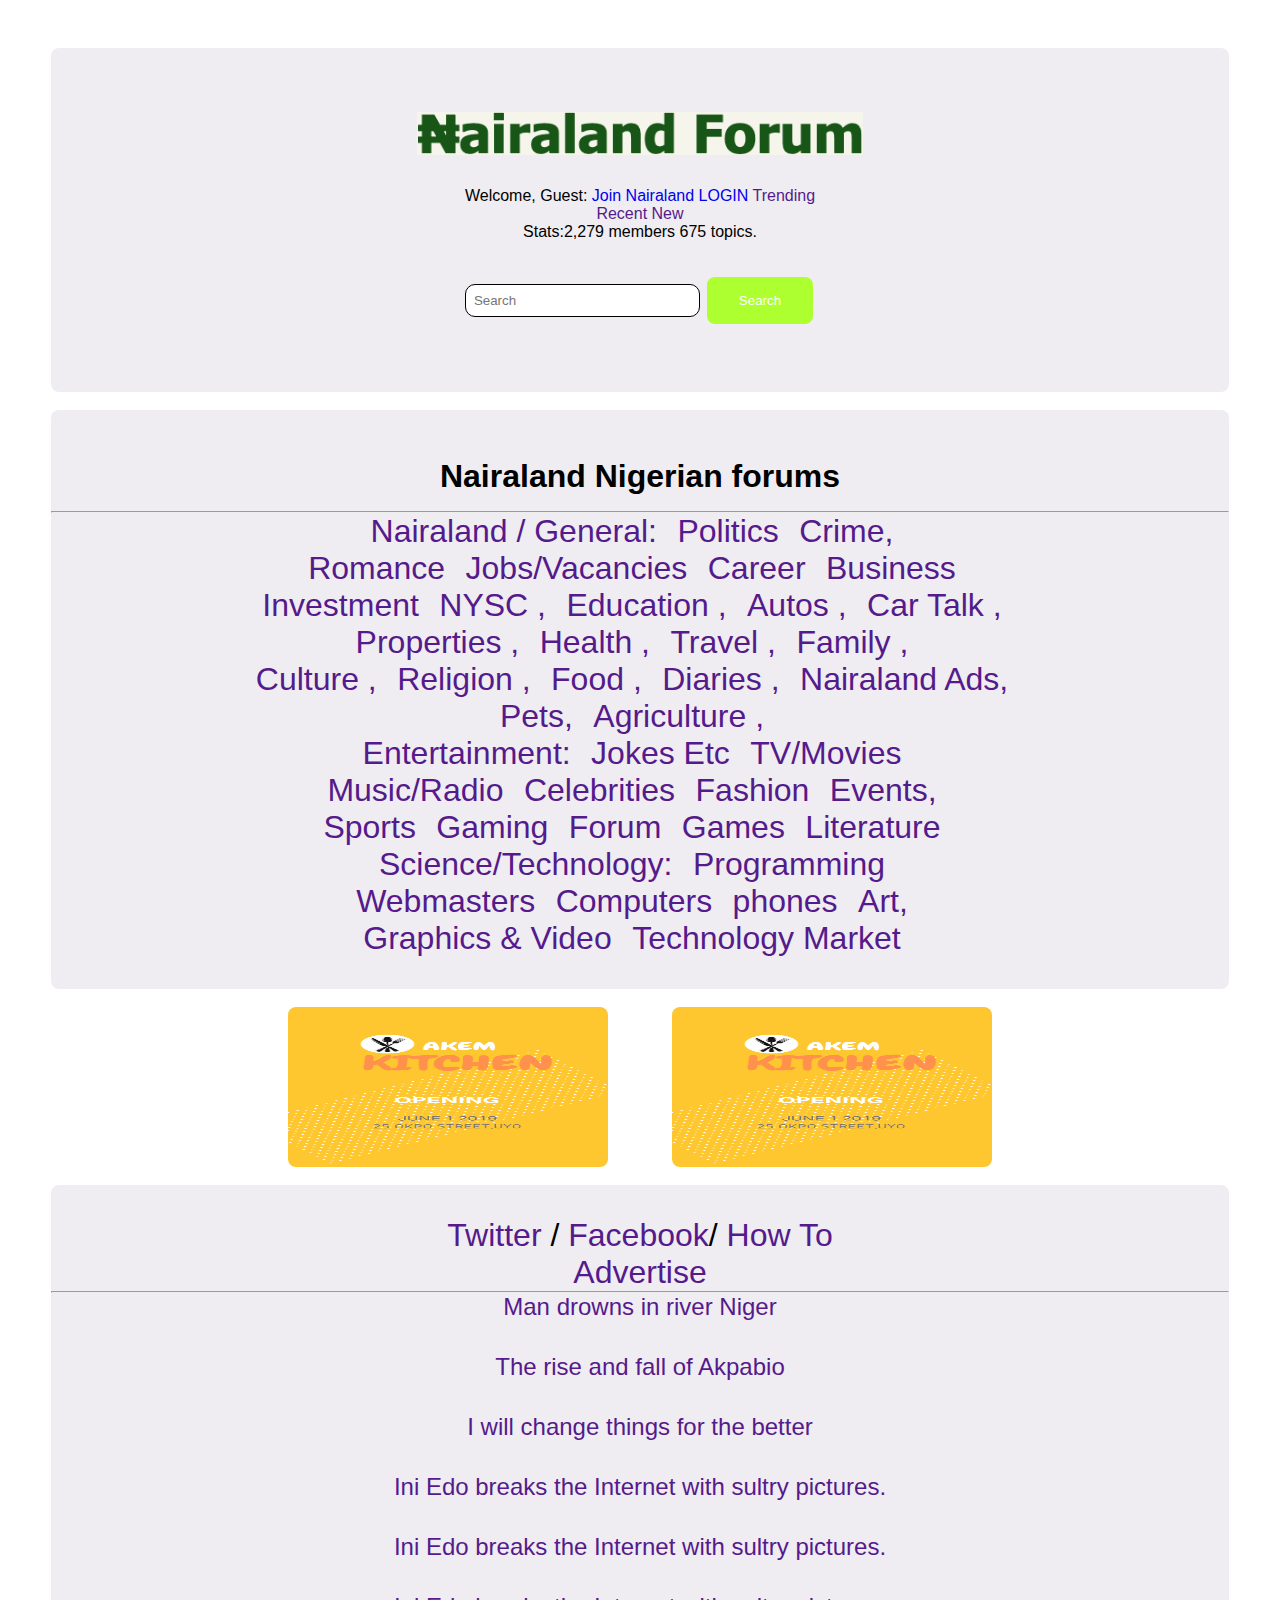
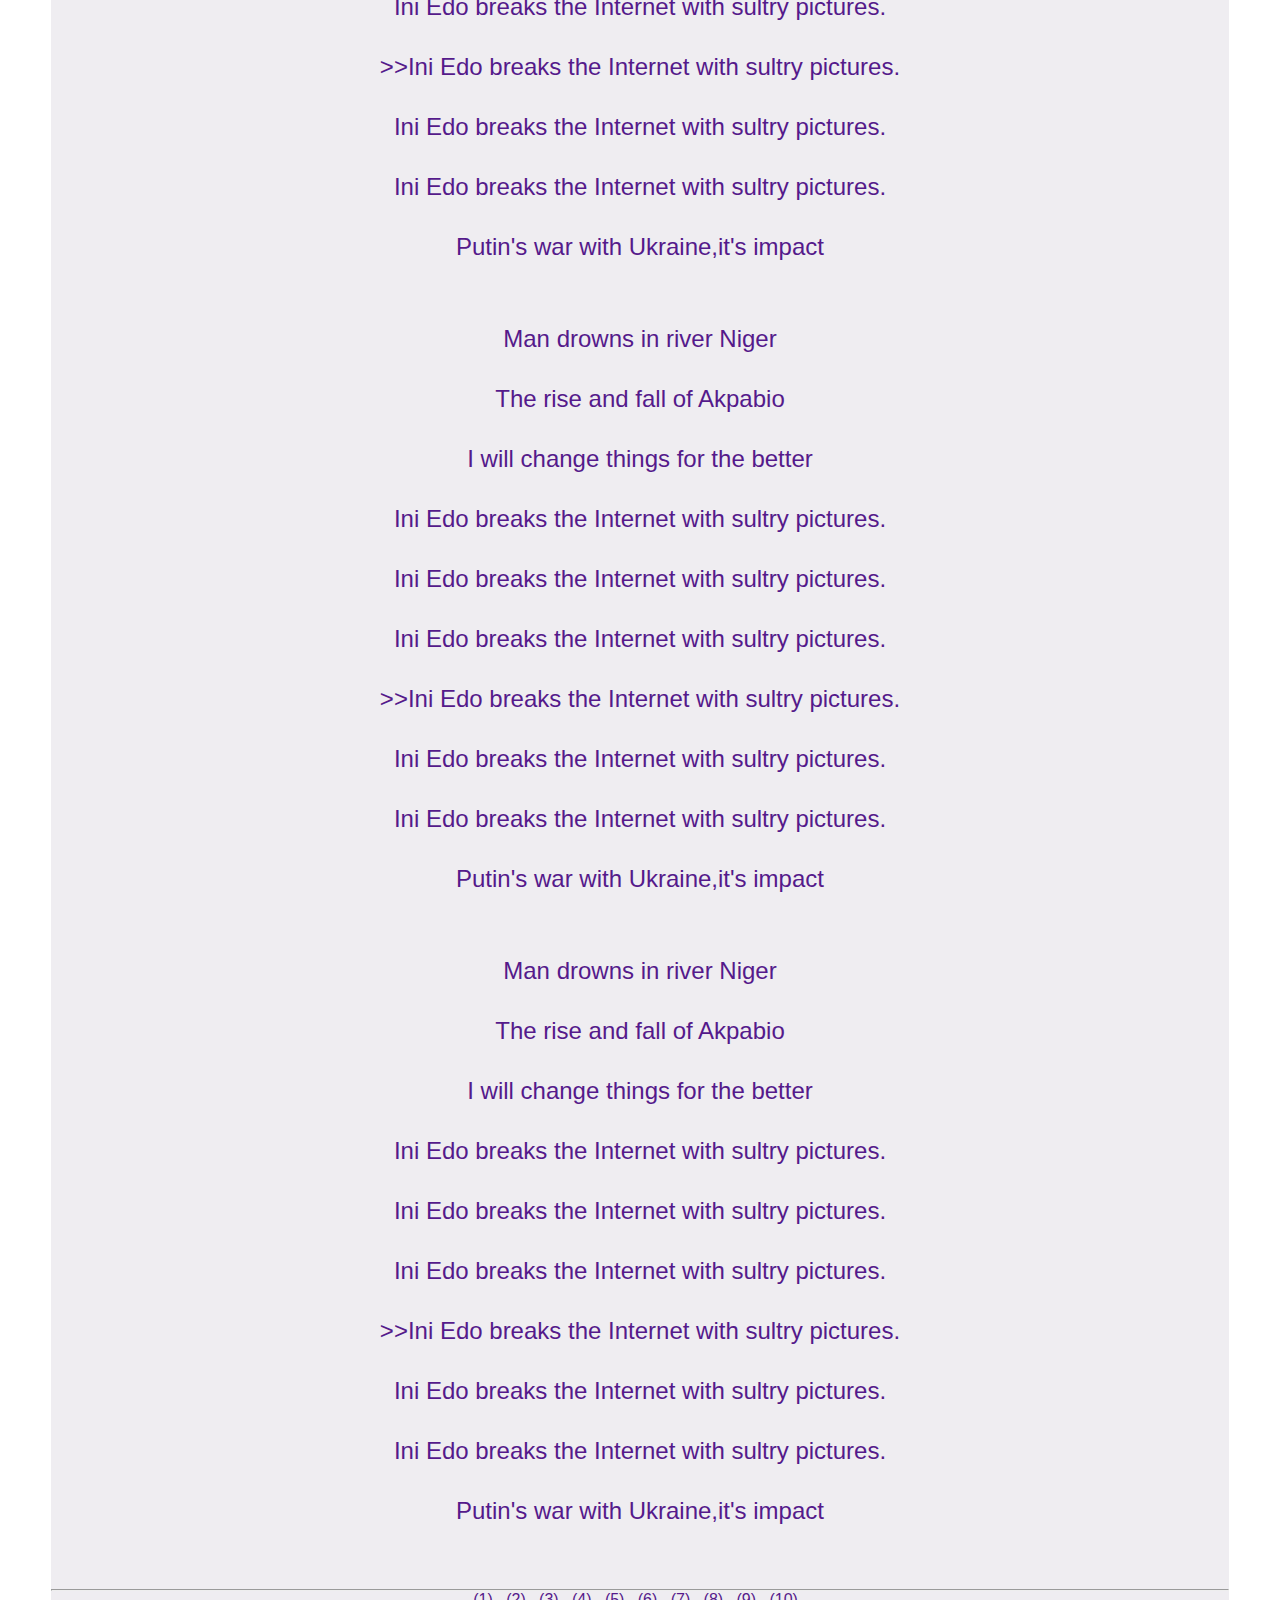
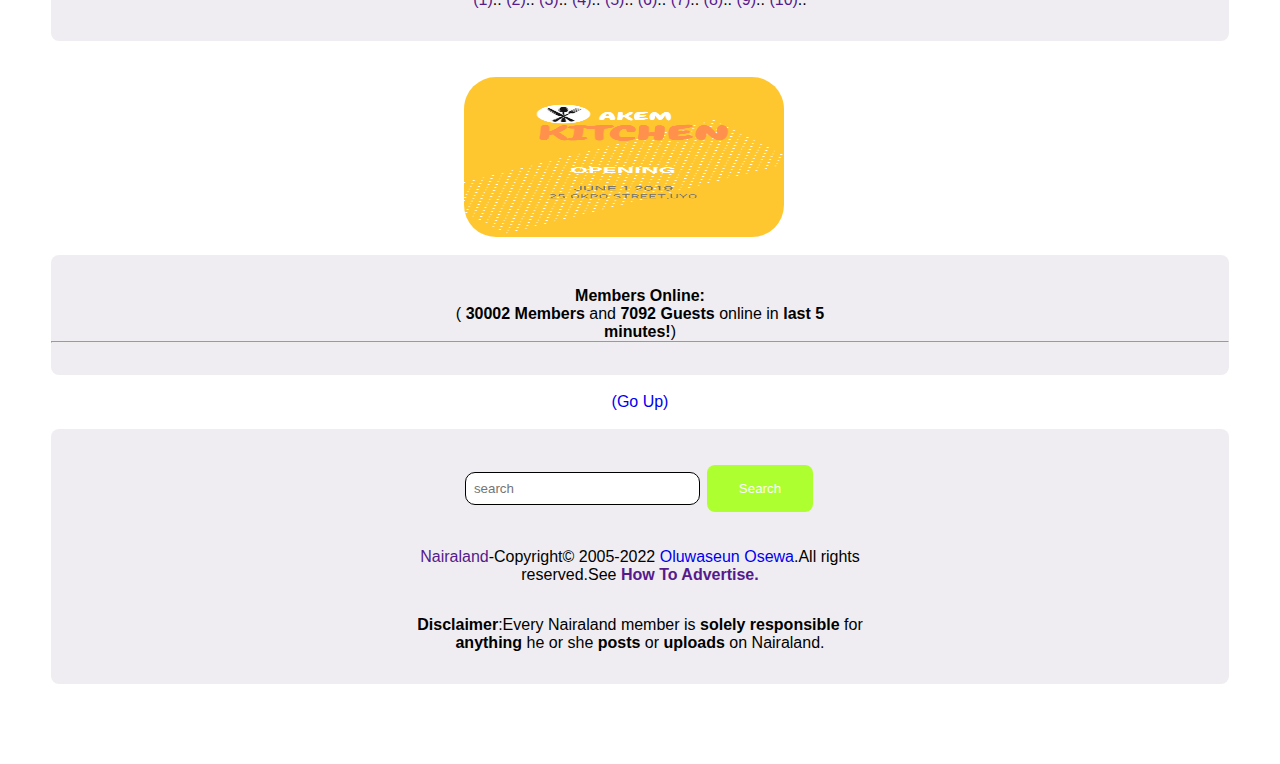
==== index.html @ e677668f "First publish" ====
<!doctype.html />
<html>

</html>

<head>
	<meta charset="utf-8" />
	<title>Nairaland</title>
	<link rel="stylesheet" href="css/nairaland.css" />
</head>

<body>
	<div id="main-div">
		<div class="flex-header">

			<div class="heading">
				<section class="logo-box">
					<a href="">
						<img src="image/logo1.png" alt="logo" class="logo">
					</a>
				</section>
				<p>
					<span>Welcome,</span>
					<span> Guest:</span>
					<span>
						<a href="joinnairaland.html">Join Nairaland</a>
					</span>
					<span>
						<a href="nairalandlogin.html">LOGIN</a>
					</span>
					<span>
						<a href=""> Trending</a>
					</span>
				</p>
				<p class="header-span">
					<span>
						<a href="">Recent</a>
					</span>
					<span>
						<a href="">New</a>
					</span>
				</p>

				<p>
					<span>Stats:</span>2,279 members 675 topics.

				</p>
				<div class="clocktime">

				</div>
				<section class="search-container">
					<form action="" method="Get">
						<input type="search" placeholder="Search" class="search-bar" />
						<a href="">
							<button class="search-btn">Search</button>
						</a>
					</form>
				</section>
			</div>
		</div>
		<br />
		<div class="flex2">
			<h1>Nairaland Nigerian forums</h1>
			<hr>
			<div class="board">

				<ul>
					<div>
						<li>
							<a href="">Nairaland / General:</a>
						</li>
						<li>
							<a href="">Politics </a>
						</li>
						<li>
							<a href="">Crime,</a>
						</li>

					</div>

					<div>
						<li>
							<a href="">Romance</a>
						</li>

						<li>
							<a href="">Jobs/Vacancies</a>
						</li>
						<li>
							<a href="">Career</a>
						</li>
						<li>
							<a href="">Business</a>
						</li>
					</div>
					<div>
						<li>
							<a href="">Investment</a>
						</li>
						<li>
							<a href="">NYSC ,</a>
						</li>
						<li>
							<a href="">Education ,</a>
						</li>
						<li>
							<a href="">Autos ,</a>
						</li>
						<li>
							<a href="">Car Talk ,</a>
						</li>
					</div>
					<div>
						<li>
							<a href="">Properties ,</a>
						</li>
						<li>
							<a href="">Health ,</a>
						</li>
						<li>
							<a href="">Travel ,</a>
						</li>
						<li>
							<a href="">Family ,</a>
						</li>
					</div>
					<div>
						<li>
							<a href="">Culture ,</a>
						</li>
						<li>
							<a href="">Religion ,</a>
						</li>
						<li>
							<a href="">Food ,</a>
						</li>
						<li>
							<a href="">Diaries ,</a>
						</li>
						<li>
							<a href="">Nairaland Ads, </a>
						</li>
					</div>
					<div>
						<li>
							<a href="">Pets, </a>
						</li>
						<li>
							<a href="">Agriculture ,</a>
						</li>
					</div>
					<span class="b-shadow"></span>
					<div>
						<li>
							<a href="">Entertainment:</a>
						</li>
						<li>
							<a href="">Jokes Etc</a>
						</li>
						<li>
							<a href="">TV/Movies</a>
						</li>

					</div>
					<div>
						<li>

							<a href="">Music/Radio</a>
						</li>
						<li>
							<a href="">Celebrities</a>
						</li>
						<li>
							<a href="">Fashion</a>
						</li>
						<li>
							<a href="">Events,</a>
						</li>
					</div>
					<div>
						<li>
							<a href="">Sports</a>
						</li>
						<li>
							<a href="">Gaming</a>
						</li>
						<li>
							<a href="">Forum</a>
						</li>
						<li>
							<a href="">Games</a>
						</li>
						<li>
							<a href="">Literature</a>
						</li>
					</div>
					<span class="b-shadow"></span>
					<div>
						<li>
							<a href="">Science/Technology:</a>
						</li>
						<li>
							<a href="">Programming</a>
						</li>
					</div>
					<div>
						<li>
							<a href="">Webmasters</a>
						</li>
						<li>
							<a href="">Computers</a>
						</li>
						<li>
							<a href="">phones</a>
						</li>
						<li>
							<a href="">Art,</a>
						</li>
					</div>
					<div>
						<li>
							<a href="">Graphics & Video</a>
						</li>
						<li>
							<a href="">Technology Market</a>
						</li>
					</div>

				</ul>
			</div>
		</div>
		<br />
		<div class="flex3">
			<a href="">
				<img src="image/akem.png" alt="akem" class="ad-1" />
			</a>
			<a href="">
				<img src="image/akem.png" alt="akem" class="ad-2" />
			</a>

		</div>
		<br>

		<div class="flex4">
			<p>
				<a href="">Twitter</a> /
				<a href="">Facebook</a>/
				<a href="">How To
					<br /> Advertise</a>
			</p>
			<hr>
			<div class="trending-topics">
				<ul class="topic-list">
					<li class="frontpage-item">
						<a href="">Man drowns in river Niger
						</a>
					</li>
					<li class="frontpage-item">
						<a href="">The rise and fall of Akpabio
						</a>
					</li>
					<li class="frontpage-item">
						<a href="">I will change things for the better
						</a>
					</li>
					<li class="frontpage-item">
						<a href="">Ini Edo breaks the Internet with sultry pictures.
						</a>
					</li>
					<li class="frontpage-item">
						<a href="">Ini Edo breaks the Internet with sultry pictures.
						</a>
					</li>
					<li class="frontpage-item">
						<a href="">Ini Edo breaks the Internet with sultry pictures.
						</a>
					</li>
					<li class="frontpage-item">
						<a href="">>>Ini Edo breaks the Internet with sultry pictures.
						</a>
					</li>
					<li class="frontpage-item">
						<a href="">Ini Edo breaks the Internet with sultry pictures.
						</a>
					</li>
					<li class="frontpage-item">
						<a href="">Ini Edo breaks the Internet with sultry pictures.
						</a>
					</li>
					<li class="frontpage-item">
						<a href="">Putin's war with Ukraine,it's impact</a>
					</li>
					<li class="frontpage-item">
						<a href=""></a>
					</li>
					<li class="frontpage-item">
						<a href="">Man drowns in river Niger
						</a>
					</li>
					<li class="frontpage-item">
						<a href="">The rise and fall of Akpabio
						</a>
					</li>
					<li class="frontpage-item">
						<a href="">I will change things for the better
						</a>
					</li>
					<li class="frontpage-item">
						<a href="">Ini Edo breaks the Internet with sultry pictures.
						</a>
					</li>
					<li class="frontpage-item">
						<a href="">Ini Edo breaks the Internet with sultry pictures.
						</a>
					</li>
					<li class="frontpage-item">
						<a href="">Ini Edo breaks the Internet with sultry pictures.
						</a>
					</li>
					<li class="frontpage-item">
						<a href="">>>Ini Edo breaks the Internet with sultry pictures.
						</a>
					</li>
					<li class="frontpage-item">
						<a href="">Ini Edo breaks the Internet with sultry pictures.
						</a>
					</li>
					<li class="frontpage-item">
						<a href="">Ini Edo breaks the Internet with sultry pictures.
						</a>
					</li>
					<li class="frontpage-item">
						<a href="">Putin's war with Ukraine,it's impact</a>
					</li>
					<li class="frontpage-item">
						<a href=""></a>
					</li>
					<li class="frontpage-item">
						<a href="">Man drowns in river Niger
						</a>
					</li>
					<li class="frontpage-item">
						<a href="">The rise and fall of Akpabio
						</a>
					</li>
					<li class="frontpage-item">
						<a href="">I will change things for the better
						</a>
					</li>
					<li class="frontpage-item">
						<a href="">Ini Edo breaks the Internet with sultry pictures.
						</a>
					</li>
					<li class="frontpage-item">
						<a href="">Ini Edo breaks the Internet with sultry pictures.
						</a>
					</li>
					<li class="frontpage-item">
						<a href="">Ini Edo breaks the Internet with sultry pictures.
						</a>
					</li>
					<li class="frontpage-item">
						<a href="">>>Ini Edo breaks the Internet with sultry pictures.
						</a>
					</li>
					<li class="frontpage-item">
						<a href="">Ini Edo breaks the Internet with sultry pictures.
						</a>
					</li>
					<li class="frontpage-item">
						<a href="">Ini Edo breaks the Internet with sultry pictures.
						</a>
					</li>
					<li class="frontpage-item">
						<a href="">Putin's war with Ukraine,it's impact</a>
					</li>
					<li class="frontpage-item">
						<a href=""></a>
					</li>
				</ul>
			</div>
			<hr>
			<p>

				<a href="">(1)</a>..
				<a href="">(2)</a>..
				<a href="">(3)</a>..
				<a href="">(4)</a>..
				<a href="">(5)</a>..
				<a href="">(6)</a>..
				<a href="">(7)</a>..
				<a href="">(8)</a>..
				<a href="">(9)</a>..
				<a href="">(10)</a>..
			</p>
		</div>
		<br>
		<br>
		<div class="flex5">

			<a href="" class="ads">
				<img src="image/akem.png" alt="akem" />
			</a>
			<!-- <a href="" class="ads">
				<img src="image/akem.png" alt="akem" />
			</a>
			<a href="" class="ads">
				<img src="image/akem.png" alt="akem" />
			</a> -->

		</div>
		<br>
		<div class="flex6">
			<p>
				<strong>Members Online:</strong>
			</p>
			<p>(
				<strong>30002 Members</strong> and
				<strong>7092 Guests</strong> online in
				<strong>last 5
					<br>minutes!</strong>)
			</p>
			<hr>
		</div>
		<br>
		<div class="flex7">
			<a href="#">
				<span>(Go Up)</span>
			</a>
		</div>
		<br>
		<div class="flex-footer">
			<span class="input-and-btn-space">
				<input type="search" placeholder="search" class="search-bar" />
				<button class="search-btn">Search</button>
			</span>
			<p class="down-text-1">
				<span>
					<a href="">Nairaland</a>-Copyright&copy 2005-2022</span>
				<span>
					<a href="https//nairaland.com/seun_osewa">Oluwaseun Osewa</a>.All rights
					<br /> reserved.See</span>
				<strong>
					<a href="">How To Advertise.</a>
				</strong>
			</p>
			<p class="down-text-2">
				<strong>Disclaimer</strong>:Every Nairaland member is
				<strong>solely responsible</strong> for
				<br>
				<strong>anything</strong> he or she
				<strong>posts</strong> or
				<strong>uploads</strong> on Nairaland.
			</P>
		</div>
	</div>
	<script src=" nairaland.js"></script>
</body>

</html>
---- css/nairaland.css ----
* {
	margin: 0;
	list-style: none;
	scroll-behavior: smooth;
	padding: 0;
	box-sizing: border-box;
}

html {
	scroll-behavior: smooth;
	width: 100%;
	height: 100%;
	margin: 0px;
	padding: 0px;
	overflow-x: hidden;
}

body {
	font-family: Arial, Helvetica, sans-serif;
	background-image: url("../image/backgound.png");
	background-position: contain;
	background-repeat: no-repeat;
}

a {
	text-decoration: none;
}

a:hover {
	border-bottom: .1rem solid green;
	color: blueviolet;
}

#main-div {
	display: flex;
	justify-content: center;
	align-content: center;
	align-items: center;
	flex-direction: column;
	padding-bottom: 5rem;


}

.flex1,
.flex2,
.flex4,
.flex6,
.flex-footer,
.login-form,
.flex-header,
.password_reset,
.header1,
.header1_join,
.footer-join,
.footer {
	min-width: 92%;
	border: -1rem solid black;
	border-radius: .5rem;
	background-color: #efedf1;
	margin: 0 auto;
	padding-bottom: 2rem;
	padding-top: 2rem;
	text-align: center;
}

.flex-header {
	margin-top: 3rem;
}

.flex7 {
	text-align: center;
}

.flex8 {
	text-align: center;

}

.flex3 {
	display: flex;
	justify-content: center;
	align-content: center;
	align-items: center;

}

.flex3 img {
	width: 20rem;
	height: 10rem;
	border: -1rem solid gray;
	border-radius: .5rem;
	margin-right: 2rem;
	margin-left: 2rem;
	overflow: hidden;
}

.flex5 {
	display: flex;
	justify-content: center;
	align-content: center;
}

.flex5 img {
	width: 20rem;
	height: 10rem;
	border: -1rem solid gray;
	border-radius: 2rem;
	margin-right: 2rem;
	overflow: hidden;
}


.img_1 {
	border-width: 2px;
	border-style: double;
	border-color: black;
}

.board_head {
	font-size: 30px;
	background-color: #F5F5DC;

}


.board {
	display: flex;
	justify-content: space-around;

}

.board ul li {
	display: inline-block;
	font-size: 2rem;
	color: lightblue;
}

.board ul li :only-of-type {
	padding-right: 1rem;
}



.search-bar {
	width: 20%;
	padding: .5rem;
	cursor: pointer;
	border-radius: 10px;
	outline: none;
	border: .1rem solid black;
	transition: width 0.4s ease-in-out;
}



.search-bar:focus {
	width: 21%;
	border: .1rem solid green;
}

.search-btn {
	background-color: greenyellow;
	border: none;
	color: white;
	padding: 16px 32px;
	text-decoration: none;
	margin: 4px 2px;
	cursor: pointer;
	border-radius: .5rem;
}

.flex2 h1 {
	margin: 1rem 1rem;
}

.logo-box {
	margin: 2rem 2rem;
}

.logo {
	object-fit: contain;
	width: 40%;

}

.down-text-1 {
	margin-top: 2rem;
}

.down-text-2 {
	margin-top: 2rem;
}

.header1_join {
	display: flex;
	justify-content: center;
	align-content: center;
	flex-direction: column;
}

.form-container {
	margin: 2rem;
}

.join-submit {
	display: flex;
	justify-content: center;
	align-items: center;
	flex-direction: column;
	margin: 2rem;
}

@media screen and (max-width:720px) {
	.flex3 a .ad-2 {
		display: none;
	}

	.ad-3 {
		visibility: hidden;
	}

	.ad-1 {
		object-fit: contain;
		width: 100%;
		height: auto;
	}
}


.frontpage-item {
	padding-bottom: 2rem;
	font-size: 1.5rem;
}

.trending-topics p {
	font-size: 1.3rem;
}

.join-nairaland-container {
	display: flex;
	justify-content: center;
	align-items: center;
	align-content: center;
	flex-direction: column;
	margin-top: 5rem;
}

.nairaland-login-container {
	display: flex;
	justify-content: center;
	align-items: center;
	flex-direction: column;
	margin-top: 5rem;
	margin-bottom: 4rem;
}

.header-span span {
	padding-bottom: 2rem;
}

.search-container {
	margin: 2rem 0;
}

.nairaland-login-container h1 {
	text-align: center;
	margin: 2rem;
}

.flex4 p:first-of-type {
	font-size: 2rem;
	font-weight: 100;
}



.username-input,
.password-input,
.reset-input {
	width: 15%;
	padding: .5rem;
	margin-bottom: 1rem;
	cursor: pointer;
	border-radius: 10px;
	outline: none;
	border: .1rem solid black;
	transition: width 0.4s ease-in-out;
}



.username-input,
.password-input,
.reset-input:focus {
	width: 21%;
	border: .1rem solid green;
}

.form-container {
	display: flex;
	flex-direction: column;
	justify-content: center;
	align-items: center;
}
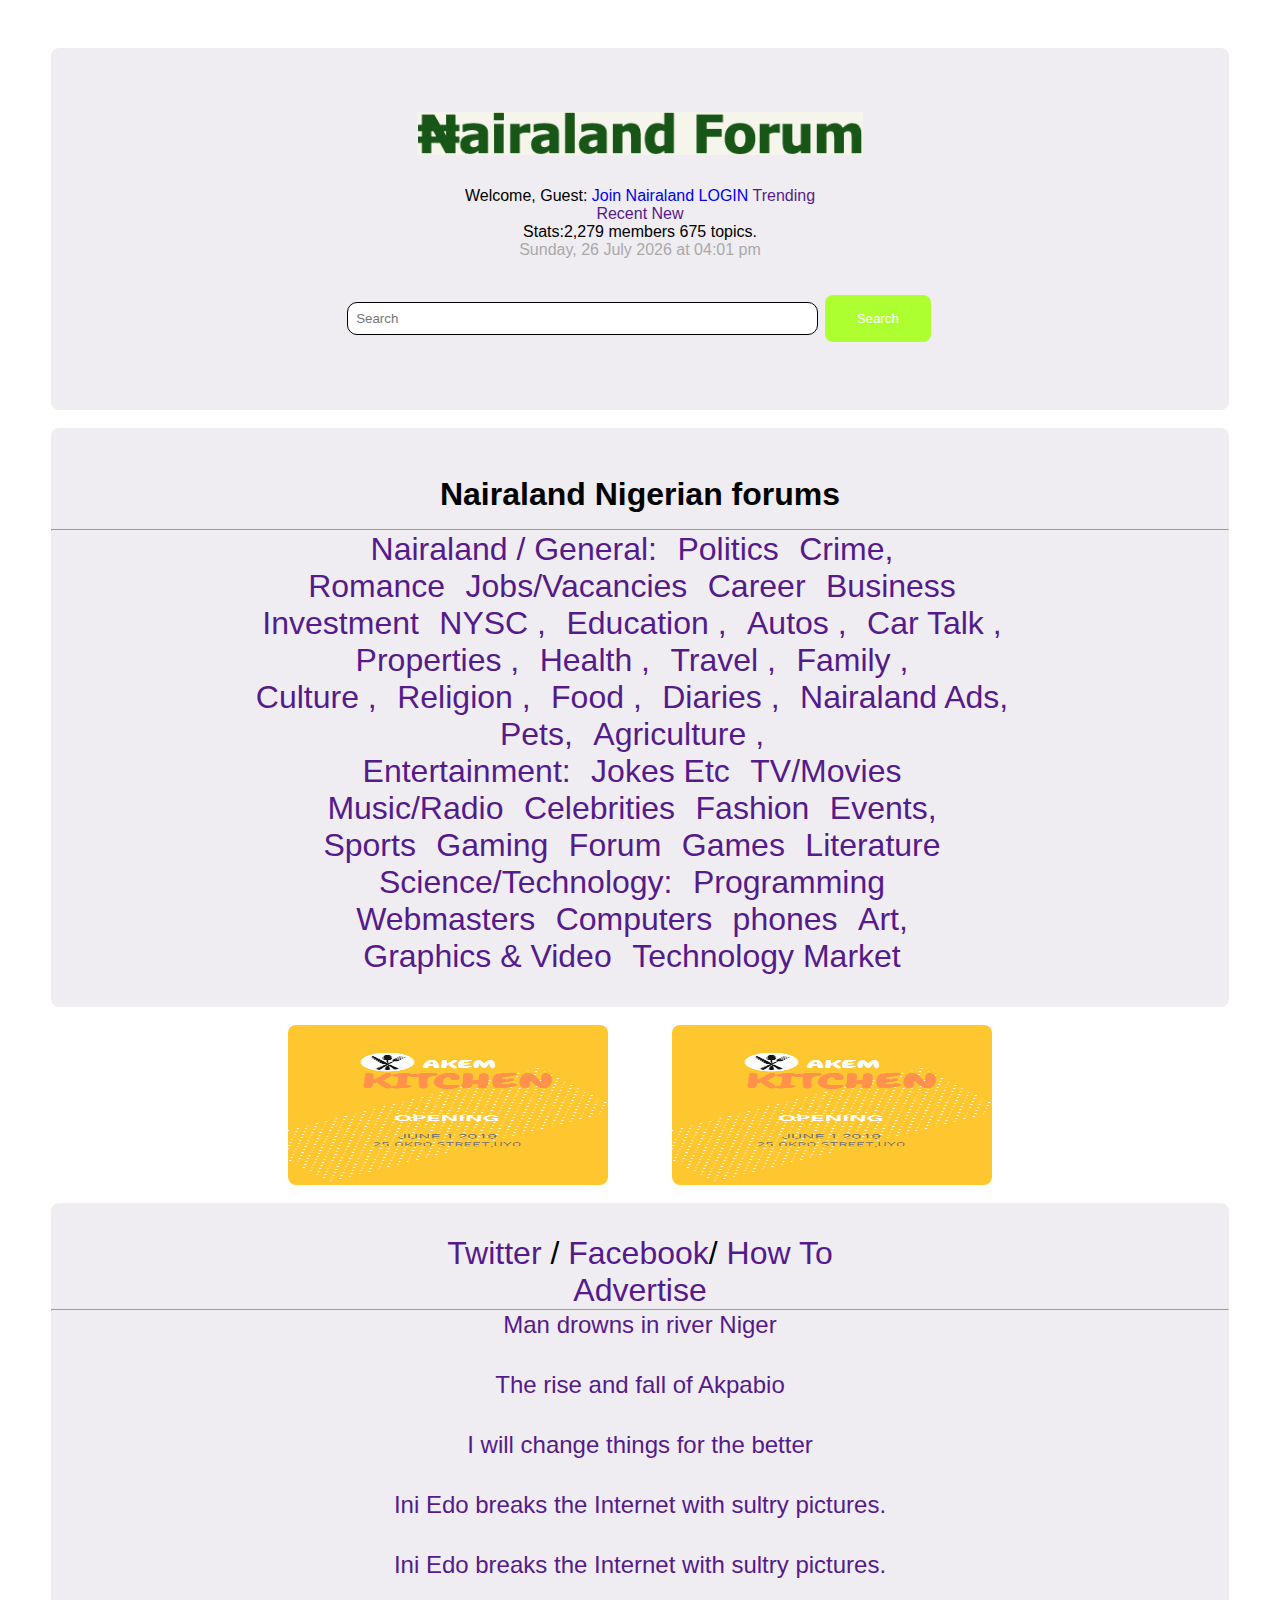
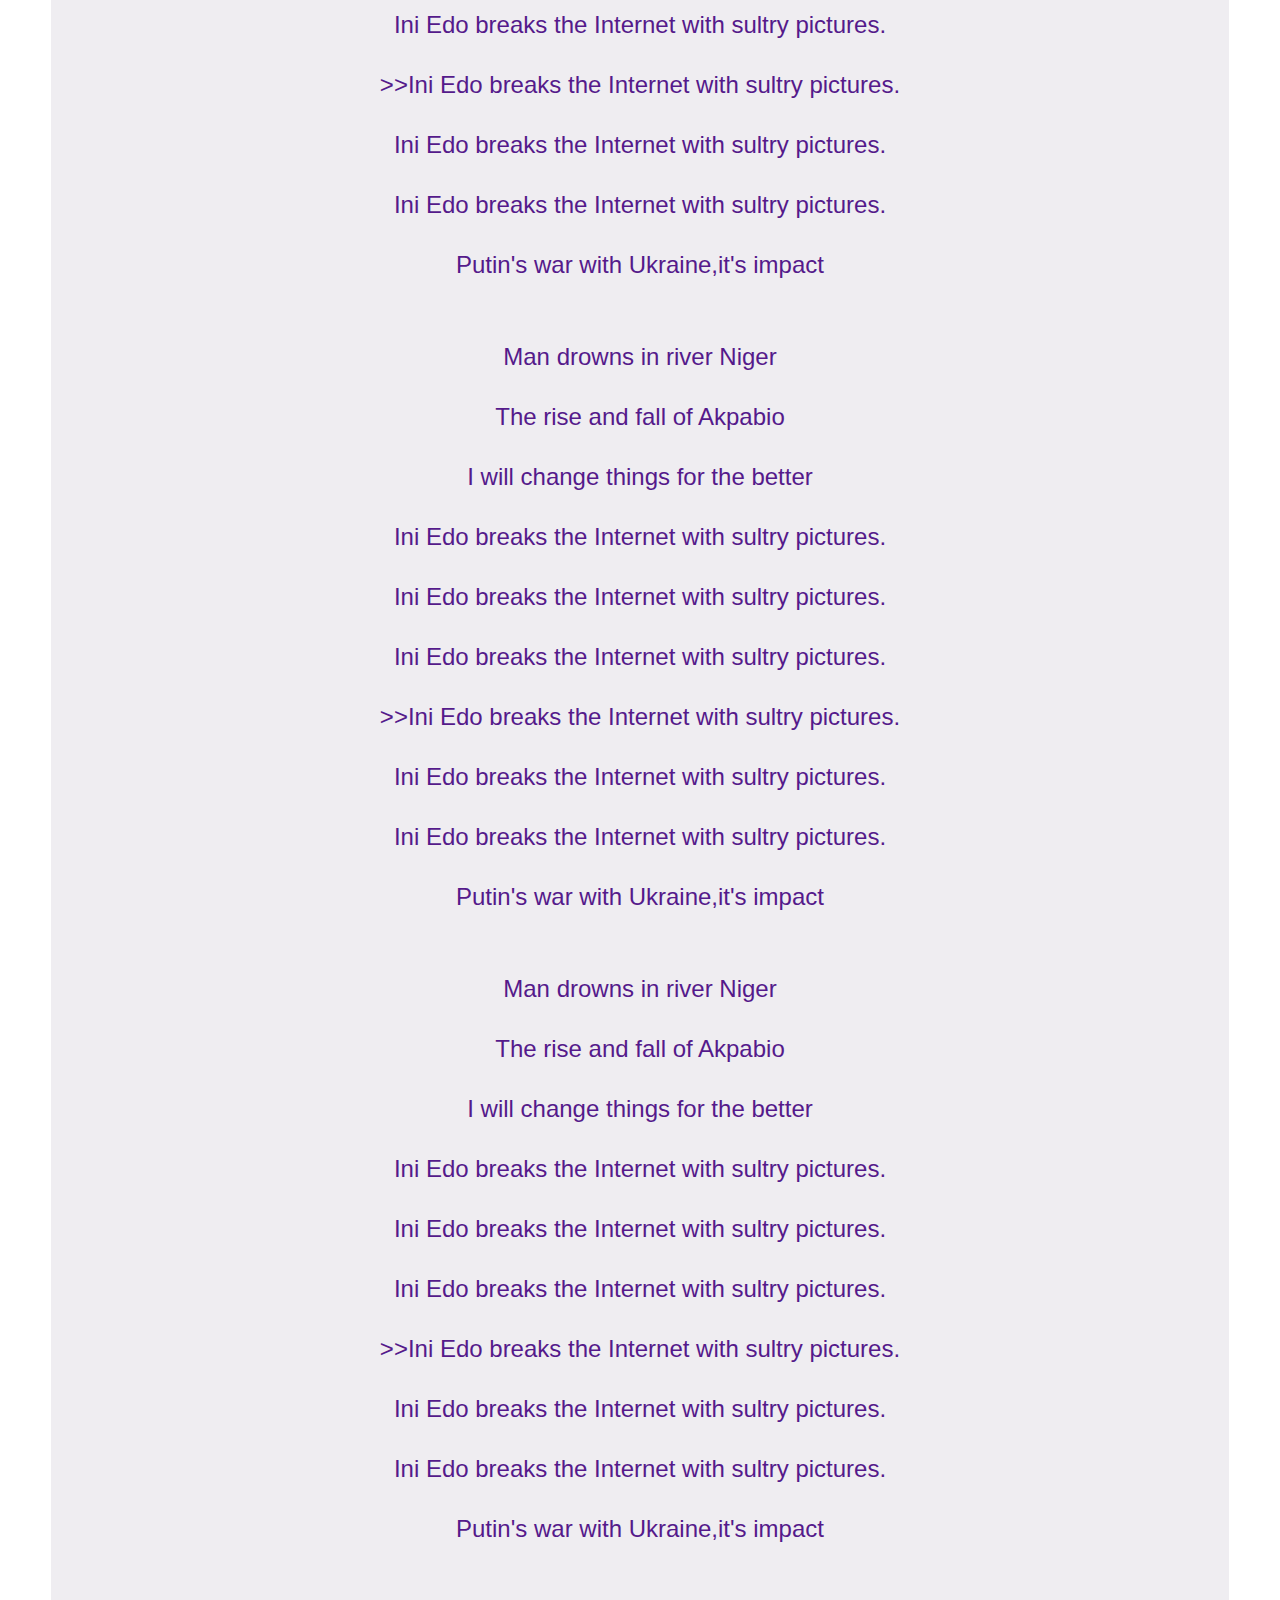
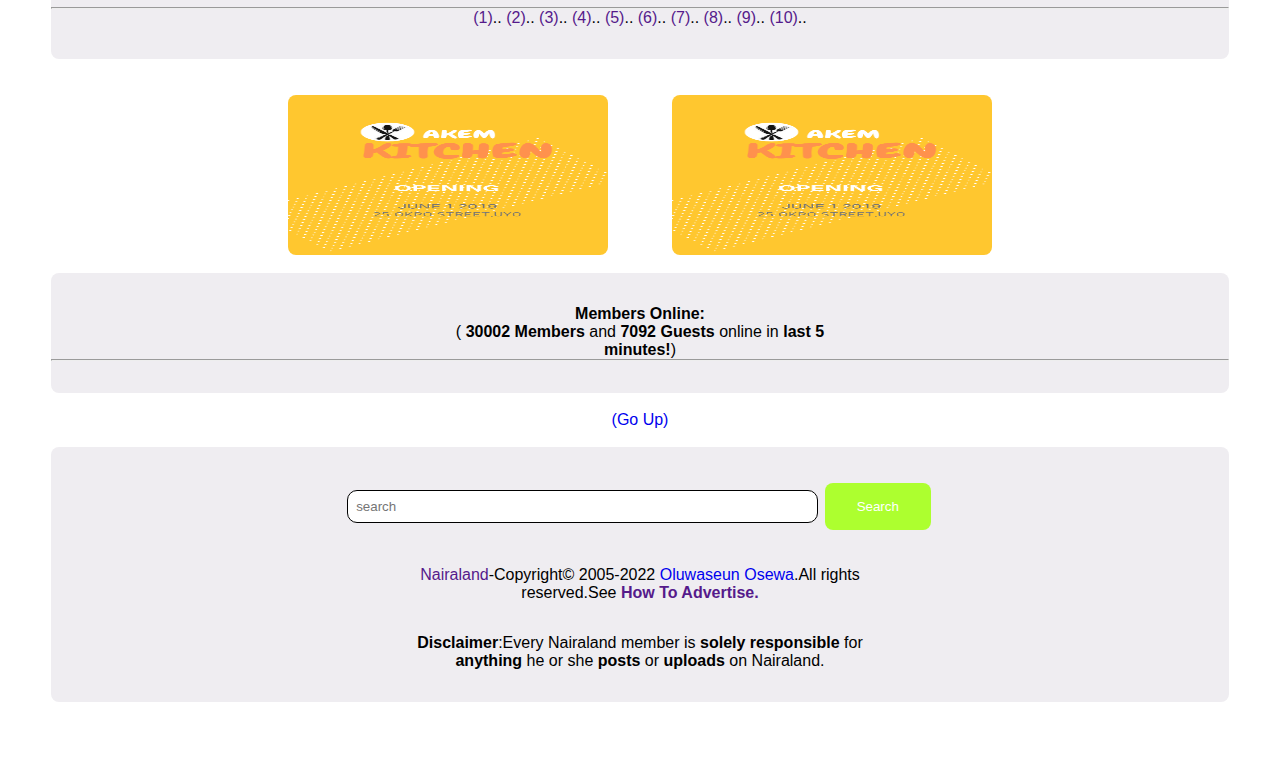
==== commit e0616c08: "Added stylish buttons to index,login and join pages" ====
--- a/index.html
+++ b/index.html
@@ -1,7 +1,5 @@
-<!doctype.html />
+<!DOCTYPE html />
 <html>
-
-</html>
 
 <head>
 	<meta charset="utf-8" />
@@ -40,27 +38,23 @@
 						<a href="">New</a>
 					</span>
 				</p>
-
 				<p>
 					<span>Stats:</span>2,279 members 675 topics.
-
 				</p>
-				<div class="clocktime">
+				<div id="clocktime">
 
 				</div>
 				<section class="search-container">
-					<form action="" method="Get">
-						<input type="search" placeholder="Search" class="search-bar" />
-						<a href="">
-							<button class="search-btn">Search</button>
-						</a>
-					</form>
+					<input type="search" placeholder="Search" class="search-bar" />
+					<button class="search-btn">Search</button>
 				</section>
 			</div>
 		</div>
 		<br />
 		<div class="flex2">
-			<h1>Nairaland Nigerian forums</h1>
+			<div class="header-large">
+				<h1>Nairaland Nigerian forums</h1>
+			</div>
 			<hr>
 			<div class="board">
 
@@ -399,14 +393,11 @@
 		<div class="flex5">
 
 			<a href="" class="ads">
-				<img src="image/akem.png" alt="akem" />
-			</a>
-			<!-- <a href="" class="ads">
-				<img src="image/akem.png" alt="akem" />
+				<img src="image/akem.png" alt="akem" class="ad-3" />
 			</a>
 			<a href="" class="ads">
-				<img src="image/akem.png" alt="akem" />
-			</a> -->
+				<img src="image/akem.png" alt="akem" class="ad-4" />
+			</a>
 
 		</div>
 		<br>
@@ -439,7 +430,9 @@
 					<a href="">Nairaland</a>-Copyright&copy 2005-2022</span>
 				<span>
 					<a href="https//nairaland.com/seun_osewa">Oluwaseun Osewa</a>.All rights
-					<br /> reserved.See</span>
+					<br />
+					reserved.See
+				</span>
 				<strong>
 					<a href="">How To Advertise.</a>
 				</strong>
@@ -451,10 +444,10 @@
 				<strong>anything</strong> he or she
 				<strong>posts</strong> or
 				<strong>uploads</strong> on Nairaland.
-			</P>
+			</p>
 		</div>
 	</div>
-	<script src=" nairaland.js"></script>
+	<script src="nairaland.js"></script>
 </body>
 
 </html>--- a/css/nairaland.css
+++ b/css/nairaland.css
@@ -29,17 +29,6 @@
 a:hover {
 	border-bottom: .1rem solid green;
 	color: blueviolet;
-}
-
-#main-div {
-	display: flex;
-	justify-content: center;
-	align-content: center;
-	align-items: center;
-	flex-direction: column;
-	padding-bottom: 5rem;
-
-
 }
 
 .flex1,
@@ -58,12 +47,21 @@
 	border: -1rem solid black;
 	border-radius: .5rem;
 	background-color: #efedf1;
-	margin: 0 auto;
+	/* margin: 0 auto; */
 	padding-bottom: 2rem;
 	padding-top: 2rem;
 	text-align: center;
 }
 
+#main-div {
+	display: flex;
+	justify-content: center;
+	align-content: center;
+	align-items: center;
+	flex-direction: column;
+	padding-bottom: 5rem;
+}
+
 .flex-header {
 	margin-top: 3rem;
 }
@@ -74,7 +72,10 @@
 
 .flex8 {
 	text-align: center;
-
+}
+
+.header-large {
+	box-shadow: 0px 24px 3px -24px rgb(0, 0, 0, 0.9);
 }
 
 .flex3 {
@@ -82,7 +83,6 @@
 	justify-content: center;
 	align-content: center;
 	align-items: center;
-
 }
 
 .flex3 img {
@@ -105,11 +105,11 @@
 	width: 20rem;
 	height: 10rem;
 	border: -1rem solid gray;
-	border-radius: 2rem;
+	border-radius: .5rem;
 	margin-right: 2rem;
+	margin-left: 2rem;
 	overflow: hidden;
 }
-
 
 .img_1 {
 	border-width: 2px;
@@ -120,14 +120,10 @@
 .board_head {
 	font-size: 30px;
 	background-color: #F5F5DC;
-
-}
-
-
+}
 .board {
 	display: flex;
 	justify-content: space-around;
-
 }
 
 .board ul li {
@@ -139,11 +135,8 @@
 .board ul li :only-of-type {
 	padding-right: 1rem;
 }
-
-
-
 .search-bar {
-	width: 20%;
+	width: 40%;
 	padding: .5rem;
 	cursor: pointer;
 	border-radius: 10px;
@@ -151,11 +144,8 @@
 	border: .1rem solid black;
 	transition: width 0.4s ease-in-out;
 }
-
-
-
 .search-bar:focus {
-	width: 21%;
+	width: 41%;
 	border: .1rem solid green;
 }
 
@@ -181,53 +171,45 @@
 .logo {
 	object-fit: contain;
 	width: 40%;
-
 }
 
 .down-text-1 {
 	margin-top: 2rem;
 }
-
 .down-text-2 {
 	margin-top: 2rem;
 }
-
 .header1_join {
 	display: flex;
 	justify-content: center;
 	align-content: center;
 	flex-direction: column;
 }
-
 .form-container {
 	margin: 2rem;
 }
-
 .join-submit {
 	display: flex;
 	justify-content: center;
 	align-items: center;
 	flex-direction: column;
 	margin: 2rem;
+	text-align: center;
+}
+.join-submit section {
+	display: flex;
+	justify-content: center;
+	flex-direction: column;
 }
 
 @media screen and (max-width:720px) {
-	.flex3 a .ad-2 {
-		display: none;
-	}
-
-	.ad-3 {
-		visibility: hidden;
-	}
-
-	.ad-1 {
+
+	/* .ad-1 {
 		object-fit: contain;
 		width: 100%;
 		height: auto;
-	}
-}
-
-
+	} */
+}
 .frontpage-item {
 	padding-bottom: 2rem;
 	font-size: 1.5rem;
@@ -244,6 +226,7 @@
 	align-content: center;
 	flex-direction: column;
 	margin-top: 5rem;
+	text-align: center;
 }
 
 .nairaland-login-container {
@@ -273,28 +256,24 @@
 	font-weight: 100;
 }
 
-
-
 .username-input,
 .password-input,
-.reset-input {
-	width: 15%;
+.reset-input,
+.join-input {
+	width: 25%;
 	padding: .5rem;
 	margin-bottom: 1rem;
 	cursor: pointer;
 	border-radius: 10px;
 	outline: none;
 	border: .1rem solid black;
-	transition: width 0.4s ease-in-out;
-}
-
-
+	border: .1rem solid green;
+}
 
 .username-input,
 .password-input,
 .reset-input:focus {
 	width: 21%;
-	border: .1rem solid green;
 }
 
 .form-container {
@@ -302,4 +281,8 @@
 	flex-direction: column;
 	justify-content: center;
 	align-items: center;
+}
+#clocktime{
+	font-size:1rem;
+	color:darkgrey;
 }